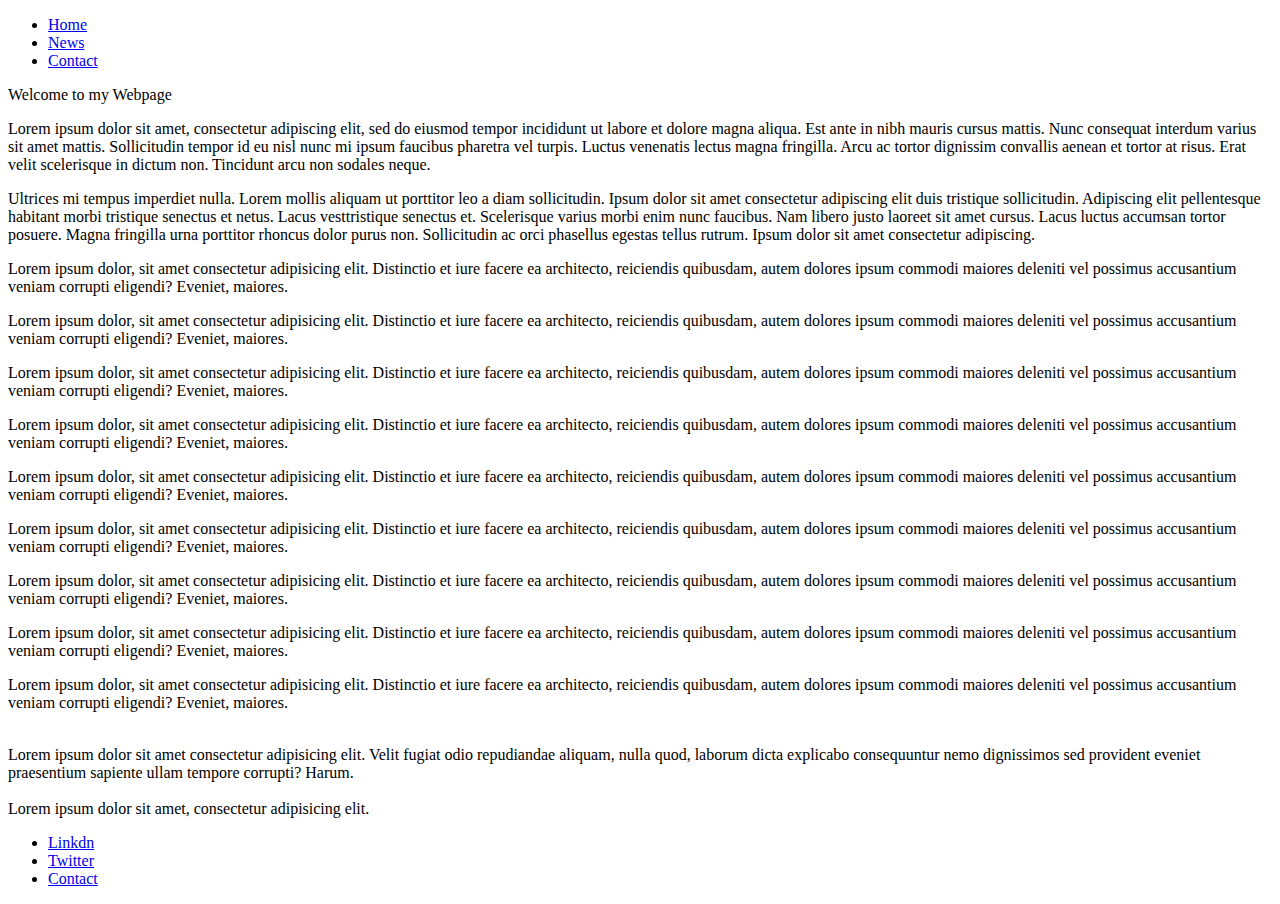
==== day5/index.html @ 76acdf7a "Updated day 5" ====
<!DOCTYPE html>
<html lang="en">
<head>
    <meta charset="UTF-8">
    <meta http-equiv="X-UA-Compatible" content="IE=edge">
    <meta name="viewport" content="width=device-width, initial-scale=1.0">
    <link rel="stylesheet" href="/w4b-nepts/day5/CSS/styles.css">
    <title>Document</title>
</head>
<body>

    <nav class="navbar">
        <ul>
            <li><a class="a1" href="#Linkdn">Home</a></li>
            <li><a class="a1" href="#Twitter">News</a></li>
            <li><a class="a1" href="#Contact">Contact</a></li>
        </ul>
    </nav>


  <div class="main"></div>

    <header>
    Welcome to my Webpage
    </header>  

    <aside>
        <p>Lorem ipsum dolor sit amet, consectetur adipiscing elit, sed do eiusmod tempor incididunt ut labore et dolore magna aliqua. Est ante in nibh mauris cursus mattis. Nunc consequat interdum varius sit amet mattis. Sollicitudin tempor id eu nisl nunc mi ipsum faucibus pharetra vel turpis. Luctus venenatis lectus magna fringilla. Arcu ac tortor dignissim convallis aenean et tortor at risus. Erat velit scelerisque in dictum non. Tincidunt arcu non sodales neque.
        </p>

        <p>Ultrices mi tempus imperdiet nulla. Lorem mollis aliquam ut porttitor leo a diam sollicitudin. Ipsum dolor sit amet consectetur adipiscing elit duis tristique sollicitudin. Adipiscing elit pellentesque habitant morbi tristique senectus et netus. Lacus vesttristique senectus et. Scelerisque varius morbi enim nunc faucibus. Nam libero justo laoreet sit amet cursus. Lacus luctus accumsan tortor posuere. Magna fringilla urna porttitor rhoncus dolor purus non. Sollicitudin ac orci phasellus egestas tellus rutrum. Ipsum dolor sit amet consectetur adipiscing.
        </p>
    </aside>

    <section>
        <div>
        <p class="p2">
        Lorem ipsum dolor, sit amet consectetur adipisicing elit. Distinctio et iure facere ea architecto, reiciendis quibusdam, autem dolores ipsum commodi maiores deleniti vel possimus accusantium veniam corrupti eligendi? Eveniet, maiores.
        </p>

        <p class="p2">
        Lorem ipsum dolor, sit amet consectetur adipisicing elit. Distinctio et iure facere ea architecto, reiciendis quibusdam, autem dolores ipsum commodi maiores deleniti vel possimus accusantium veniam corrupti eligendi? Eveniet, maiores.
        </P>

        <p class="p2">
        Lorem ipsum dolor, sit amet consectetur adipisicing elit. Distinctio et iure facere ea architecto, reiciendis quibusdam, autem dolores ipsum commodi maiores deleniti vel possimus accusantium veniam corrupti eligendi? Eveniet, maiores.
        </P>

        <p class="p2">
        Lorem ipsum dolor, sit amet consectetur adipisicing elit. Distinctio et iure facere ea architecto, reiciendis quibusdam, autem dolores ipsum commodi maiores deleniti vel possimus accusantium veniam corrupti eligendi? Eveniet, maiores.
        </P>

        <p class="p2">
        Lorem ipsum dolor, sit amet consectetur adipisicing elit. Distinctio et iure facere ea architecto, reiciendis quibusdam, autem dolores ipsum commodi maiores deleniti vel possimus accusantium veniam corrupti eligendi? Eveniet, maiores.
        </P>

        <p class="p2">
        Lorem ipsum dolor, sit amet consectetur adipisicing elit. Distinctio et iure facere ea architecto, reiciendis quibusdam, autem dolores ipsum commodi maiores deleniti vel possimus accusantium veniam corrupti eligendi? Eveniet, maiores.
        </P>
        </div>

        <P>
        Lorem ipsum dolor, sit amet consectetur adipisicing elit. Distinctio et iure facere ea architecto, reiciendis quibusdam, autem dolores ipsum commodi maiores deleniti vel possimus accusantium veniam corrupti eligendi? Eveniet, maiores.
        </P>

        <P>
        Lorem ipsum dolor, sit amet consectetur adipisicing elit. Distinctio et iure facere ea architecto, reiciendis quibusdam, autem dolores ipsum commodi maiores deleniti vel possimus accusantium veniam corrupti eligendi? Eveniet, maiores.
        </P>

        <P>
        Lorem ipsum dolor, sit amet consectetur adipisicing elit. Distinctio et iure facere ea architecto, reiciendis quibusdam, autem dolores ipsum commodi maiores deleniti vel possimus accusantium veniam corrupti eligendi? Eveniet, maiores.
        </p>
    </section>
    <br>
    <article>Lorem ipsum dolor sit amet consectetur adipisicing elit. Velit fugiat odio repudiandae aliquam, nulla quod, laborum dicta explicabo consequuntur nemo dignissimos sed provident eveniet praesentium sapiente ullam tempore corrupti? Harum.</article>
    <br>
    <footer>Lorem ipsum dolor sit amet, consectetur adipisicing elit.
    <ul>
        <li id="flist"><a href="#Linkdn">Linkdn</a></li>
        <li><a href="#Twitter">Twitter</a></li>
        <li><a href="#Contact">Contact</a>

    </ul>
    </footer>
  </div>

</body>
</html>
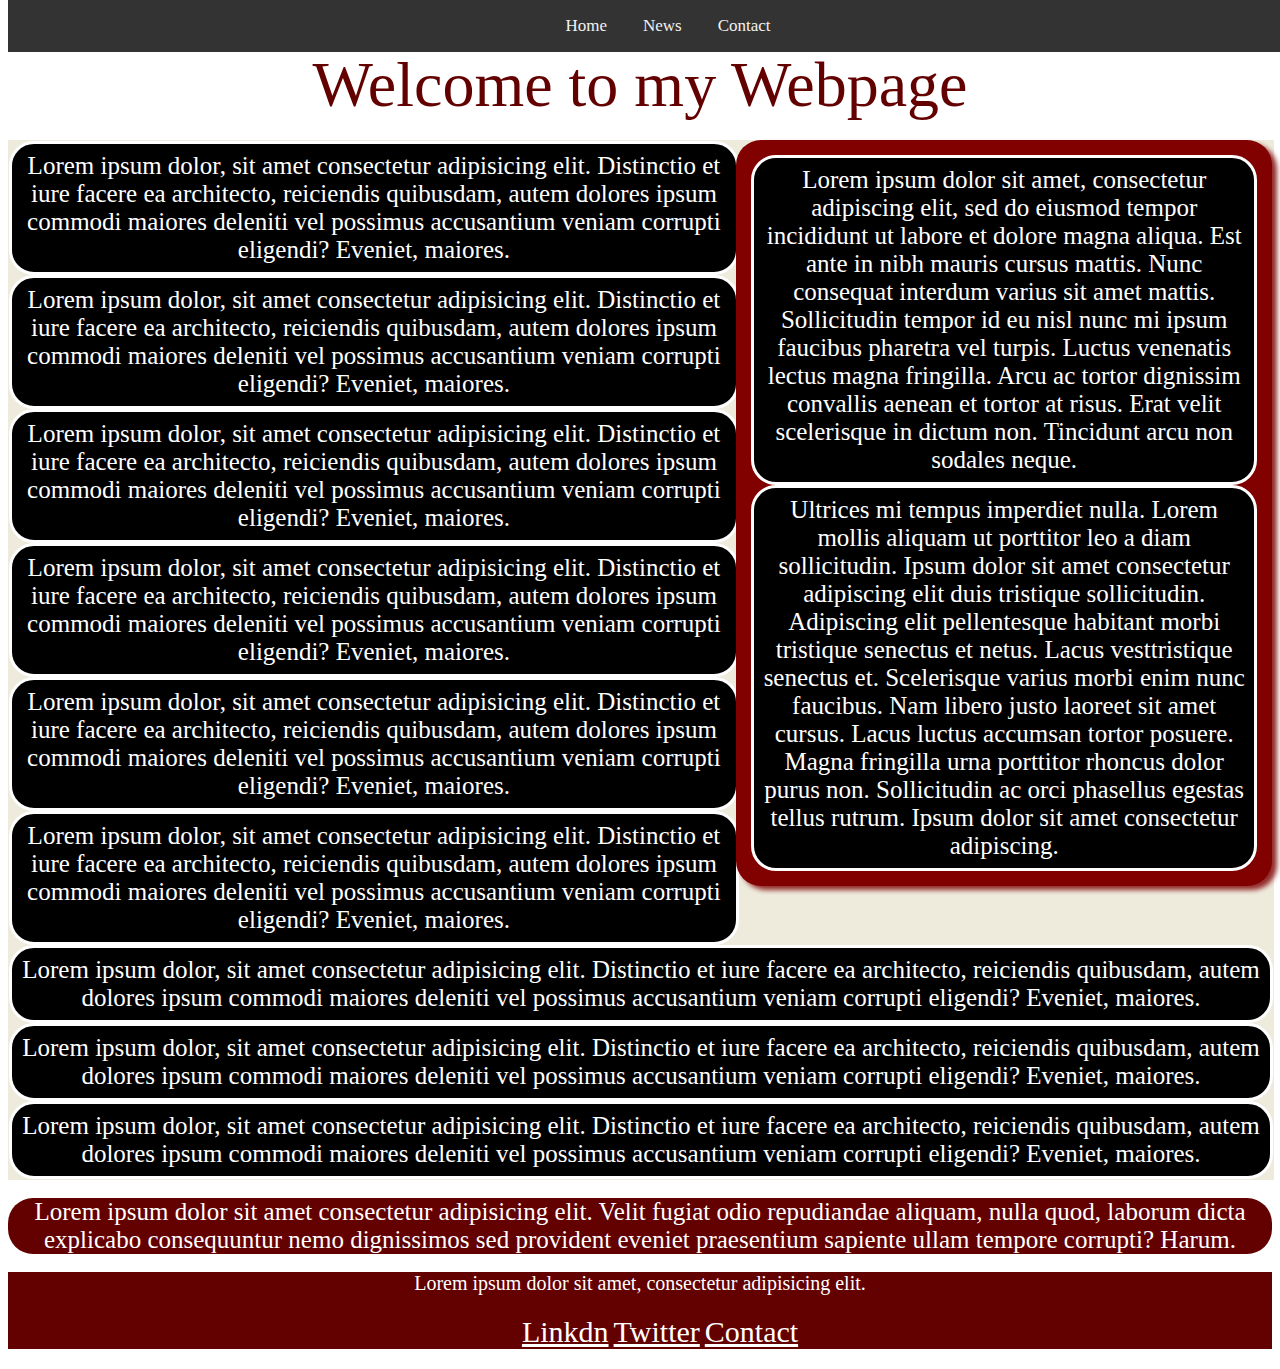
==== commit 10487892: "Updated header" ====
--- a/day5/index.html
+++ b/day5/index.html
@@ -4,7 +4,7 @@
     <meta charset="UTF-8">
     <meta http-equiv="X-UA-Compatible" content="IE=edge">
     <meta name="viewport" content="width=device-width, initial-scale=1.0">
-    <link rel="stylesheet" href="/w4b-nepts/day5/CSS/styles.css">
+    <link rel="stylesheet" href="/day5/CSS/styles.css">
     <title>Document</title>
 </head>
 <body>
--- a/day5/CSS/styles.css
+++ b/day5/CSS/styles.css
@@ -0,0 +1,153 @@
+.body {
+    padding: 0%;
+    margin: 0%;
+    background-color: #1B1717;
+    
+}
+
+header {
+    color: #630000;
+    font-size: 4rem;
+    margin: 40px auto 10px auto;
+    text-align: center;
+    padding: 8px;
+
+}
+
+/*
+nav ul {
+    list-style-type: none;
+    background-color: #EEEBDD;
+    padding: 0;
+    display: inline-block;
+    width: 100%;
+    height: 50px;
+    margin: 0px;
+}
+*/
+li  {
+    list-style: none;
+    display: inline;
+}
+
+/*
+li a:hover {
+    background-color: #810000;
+    text-align: center;
+    padding: 8px 10px;
+  }
+*/
+
+a {
+    color: white;
+
+}
+
+/*
+nav ul li{
+    float: left;
+}
+
+nav {
+    width: 100%;
+    position: fixed;
+    float: left;
+}
+*/
+
+aside{
+    background-color: #810000;
+    width: 40%;
+    height: 150%;
+    text-align: center;
+    position: float;
+    float: right;
+    color: white;
+    padding: 15px;
+    font-size: 30px;
+    margin: 0px;
+    border-radius: 25px;
+    box-shadow: 5px 4px 5px 0px #932C2C;
+    
+}
+
+section {
+    width: 100%;
+    height: 40%;
+    text-align: center;
+    color: rgb(2, 1, 1);
+    padding: 1px;
+    background-color: #EEEBDD;
+}
+
+p {
+    font-size: 25px;
+    background-color: black;
+    color: white;
+    padding: 8px;
+    border-style: solid;
+    margin: 0px;
+    border-radius: 25px;
+    
+}
+
+article{
+    width: 100%;
+    height: 40%;
+    text-align: center;
+    color: white;
+    font-size: 25px;
+    background-color: #630000;
+    border-radius: 25px;
+}
+
+footer {
+    background-color: #630000;
+    width: 100%;
+    height: 100%;
+    text-align: center;
+    color: white;
+    font-size: 20px;
+    
+}
+
+#flist {
+    color: white;
+}
+
+.navbar {
+    overflow: hidden;
+    background-color: #333;
+    position: fixed;
+    top: 0;
+    width: 100%;
+    text-align: center;
+}
+
+.navbar a {
+    display: inline;
+    color: #f2f2f2;
+    padding: 14px 16px;
+    text-decoration: none;
+    font-size: 17px;
+}
+  
+.navbar a:hover {
+    background: #ddd;
+    color: black;
+}
+  
+.main {
+    padding: 0px;
+    margin: 0px;
+    height: 0px; /* Used in this example to enable scrolling */
+}
+
+.p2 {
+      width: 56%;
+}
+
+ul a {
+    margin: 0px;
+    font-size: 30px;
+}
